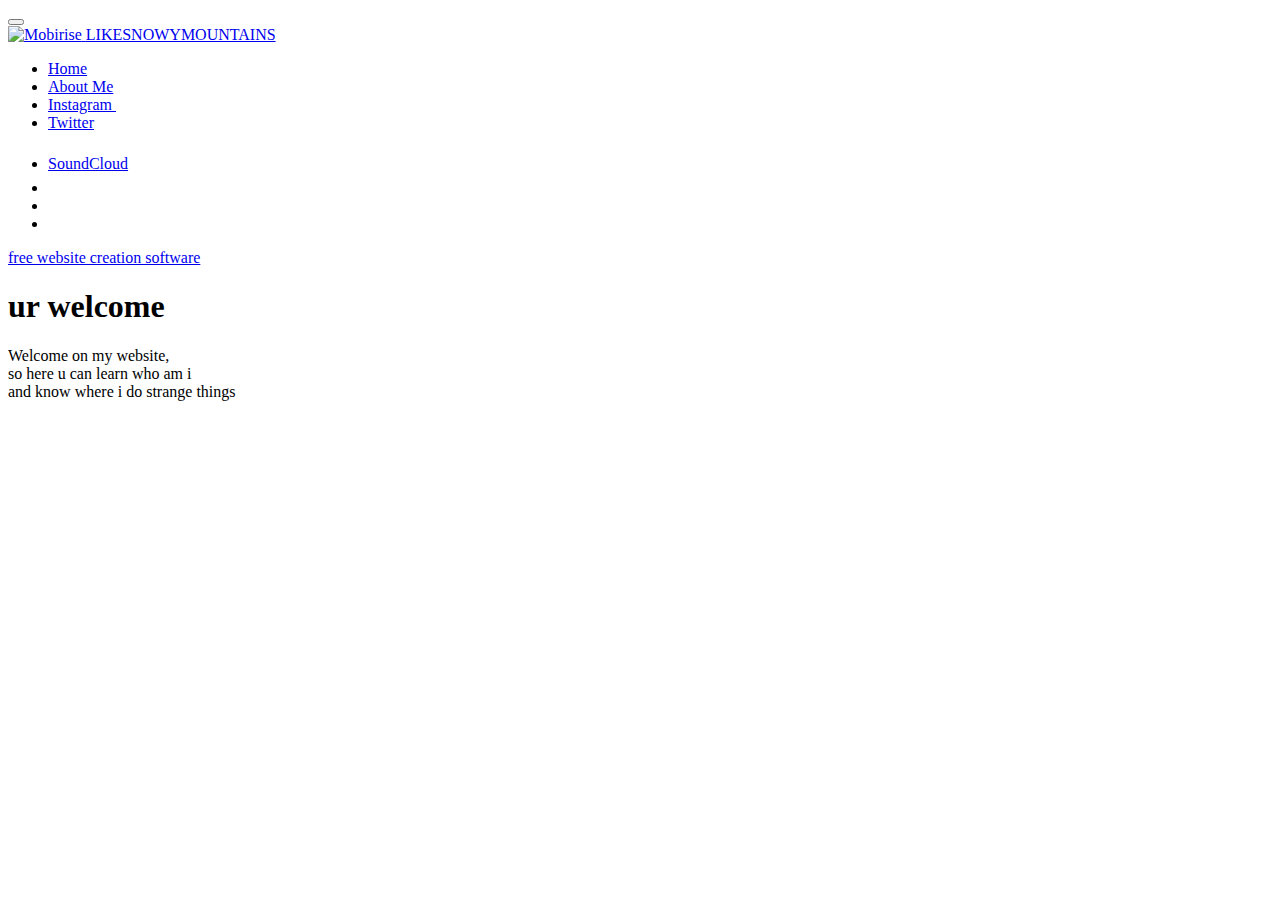
==== index.html @ baae6263 "create github pages" ====
<!DOCTYPE html>
<html  >
<head>
  <!-- Site made with Mobirise Website Builder v4.12.3, https://mobirise.com -->
  <meta charset="UTF-8">
  <meta http-equiv="X-UA-Compatible" content="IE=edge">
  <meta name="generator" content="Mobirise v4.12.3, mobirise.com">
  <meta name="viewport" content="width=device-width, initial-scale=1, minimum-scale=1">
  <link rel="shortcut icon" href="assets/images/image-162x122.png" type="image/x-icon">
  <meta name="description" content="">
  
  
  <title>Home</title>
  <link rel="stylesheet" href="assets/web/assets/mobirise-icons-bold/mobirise-icons-bold.css">
  <link rel="stylesheet" href="assets/web/assets/mobirise-icons/mobirise-icons.css">
  <link rel="stylesheet" href="assets/bootstrap/css/bootstrap.min.css">
  <link rel="stylesheet" href="assets/bootstrap/css/bootstrap-grid.min.css">
  <link rel="stylesheet" href="assets/bootstrap/css/bootstrap-reboot.min.css">
  <link rel="stylesheet" href="assets/tether/tether.min.css">
  <link rel="stylesheet" href="assets/socicon/css/styles.css">
  <link rel="stylesheet" href="assets/dropdown/css/style.css">
  <link rel="stylesheet" href="assets/theme/css/style.css">
  <link rel="preload" as="style" href="assets/mobirise/css/mbr-additional.css"><link rel="stylesheet" href="assets/mobirise/css/mbr-additional.css" type="text/css">
  
  
  
</head>
<body>
  <section class="menu cid-qTkzRZLJNu" once="menu" id="menu1-0">

    

    <nav class="navbar navbar-expand beta-menu navbar-dropdown align-items-center navbar-fixed-top navbar-toggleable-sm">
        <button class="navbar-toggler navbar-toggler-right" type="button" data-toggle="collapse" data-target="#navbarSupportedContent" aria-controls="navbarSupportedContent" aria-expanded="false" aria-label="Toggle navigation">
            <div class="hamburger">
                <span></span>
                <span></span>
                <span></span>
                <span></span>
            </div>
        </button>
        <div class="menu-logo">
            <div class="navbar-brand">
                <span class="navbar-logo">
                    <a href="https://mobirise.com">
                         <img src="assets/images/image-162x122.png" alt="Mobirise" title="" style="height: 3.8rem;">
                    </a>
                </span>
                <span class="navbar-caption-wrap"><a class="navbar-caption text-white display-4" href="https://mobirise.com">LIKESNOWYMOUNTAINS</a></span>
            </div>
        </div>
        <div class="collapse navbar-collapse" id="navbarSupportedContent">
            <ul class="navbar-nav nav-dropdown nav-right" data-app-modern-menu="true"><li class="nav-item">
                    <a class="nav-link link text-white display-7" href="index.html"><span class="mbrib-home mbr-iconfont mbr-iconfont-btn" style="color: rgb(178, 204, 210);"></span>Home</a>
                </li><li class="nav-item"><a class="nav-link link text-white display-7" href="page1.html"><span class="mbrib-paperclip mbr-iconfont mbr-iconfont-btn" style="color: rgb(178, 204, 210);"></span>About Me</a></li>
                <li class="nav-item"><a class="nav-link link text-white display-7" href="page2.html"><span class="socicon socicon-instagram mbr-iconfont mbr-iconfont-btn" style="color: rgb(255, 51, 102);"></span>Instagram&nbsp;</a></li><li class="nav-item"><a class="nav-link link text-white display-7" href="https://twitter.com/boredasunday" target="_blank"><span class="socicon socicon-twitter mbr-iconfont mbr-iconfont-btn" style="color: rgb(20, 157, 204);"></span>Twitter</a></li><li class="nav-item">
                    <a class="nav-link link text-white display-7" href="https://soundcloud.com/boredasunday" target="_blank"><span class="socicon socicon-soundcloud mbr-iconfont mbr-iconfont-btn" style="font-size: 40px; color: rgb(255, 108, 48);"></span>SoundCloud</a>
                </li><li class="nav-item"><a class="nav-link link text-white display-7" href="https://mobirise.com">
                        </a></li><li class="nav-item"><a class="nav-link link text-white display-7" href="https://mobirise.com">
                        </a></li><li class="nav-item"><a class="nav-link link text-white display-7" href="https://mobirise.com">
                        </a></li></ul>
            
        </div>
    </nav>
</section>

<section class="engine"><a href="https://mobirise.info/i">free website creation software</a></section><section class="cid-rTqpkIcX0q mbr-fullscreen mbr-parallax-background" id="header2-4">

    

    <div class="mbr-overlay" style="opacity: 0.5; background-color: rgb(35, 35, 35);"></div>

    <div class="container align-center">
        <div class="row justify-content-md-center">
            <div class="mbr-white col-md-10">
                <h1 class="mbr-section-title mbr-bold pb-3 mbr-fonts-style display-1">ur welcome</h1>
                
                <p class="mbr-text pb-3 mbr-fonts-style display-5">Welcome on my website,<br>so here u can learn who am i<br>and know where i do strange things</p>
                
            </div>
        </div>
    </div>
    
</section>


  <script src="assets/web/assets/jquery/jquery.min.js"></script>
  <script src="assets/popper/popper.min.js"></script>
  <script src="assets/bootstrap/js/bootstrap.min.js"></script>
  <script src="assets/smoothscroll/smooth-scroll.js"></script>
  <script src="assets/tether/tether.min.js"></script>
  <script src="assets/touchswipe/jquery.touch-swipe.min.js"></script>
  <script src="assets/parallax/jarallax.min.js"></script>
  <script src="assets/dropdown/js/nav-dropdown.js"></script>
  <script src="assets/dropdown/js/navbar-dropdown.js"></script>
  <script src="assets/theme/js/script.js"></script>
  
  
</body>
</html>
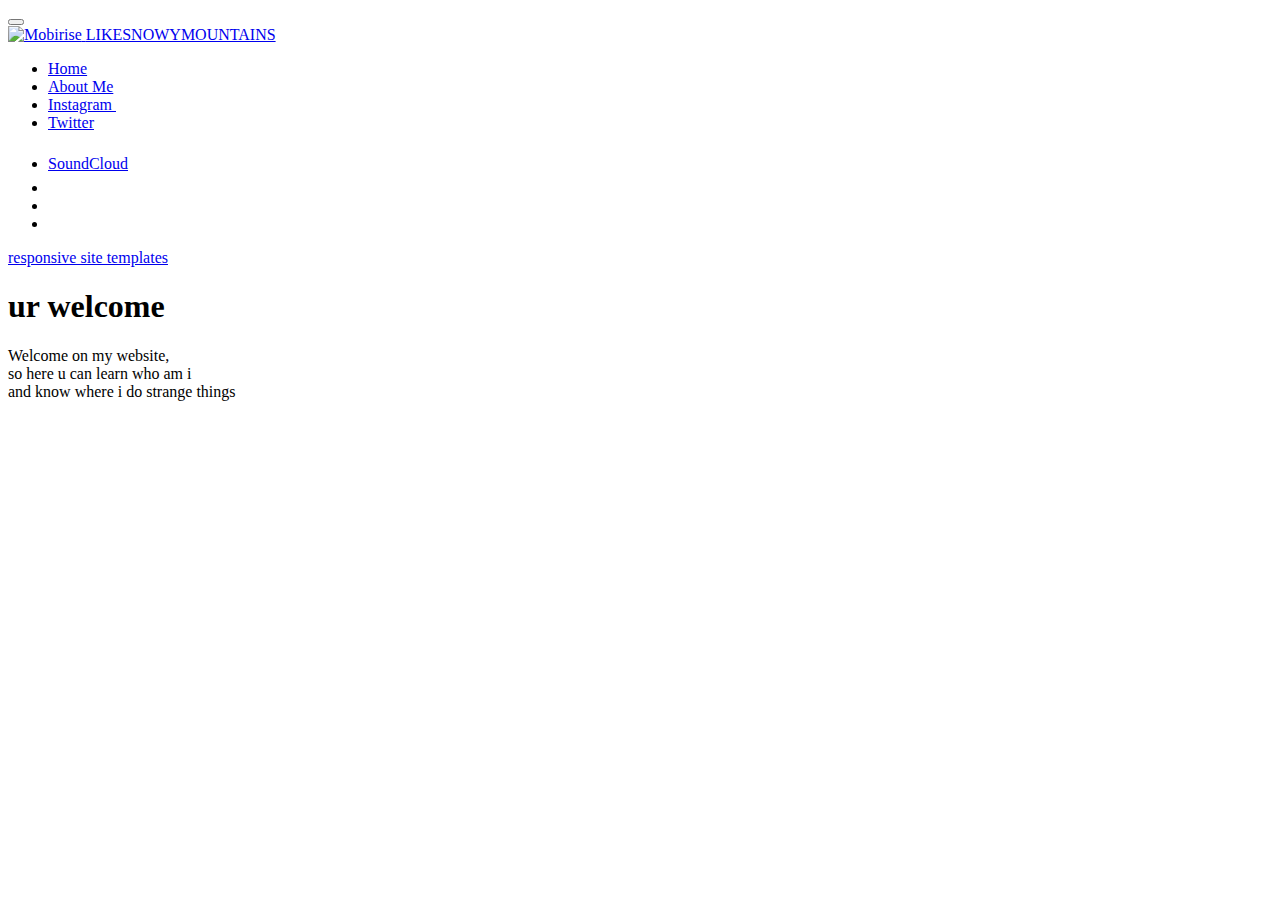
==== commit 0e73a03a: "create github pages" ====
--- a/index.html
+++ b/index.html
@@ -64,7 +64,7 @@
     </nav>
 </section>
 
-<section class="engine"><a href="https://mobirise.info/i">free website creation software</a></section><section class="cid-rTqpkIcX0q mbr-fullscreen mbr-parallax-background" id="header2-4">
+<section class="engine"><a href="https://mobirise.info/q">responsive site templates</a></section><section class="cid-rTqpkIcX0q mbr-fullscreen mbr-parallax-background" id="header2-4">
 
     
 
